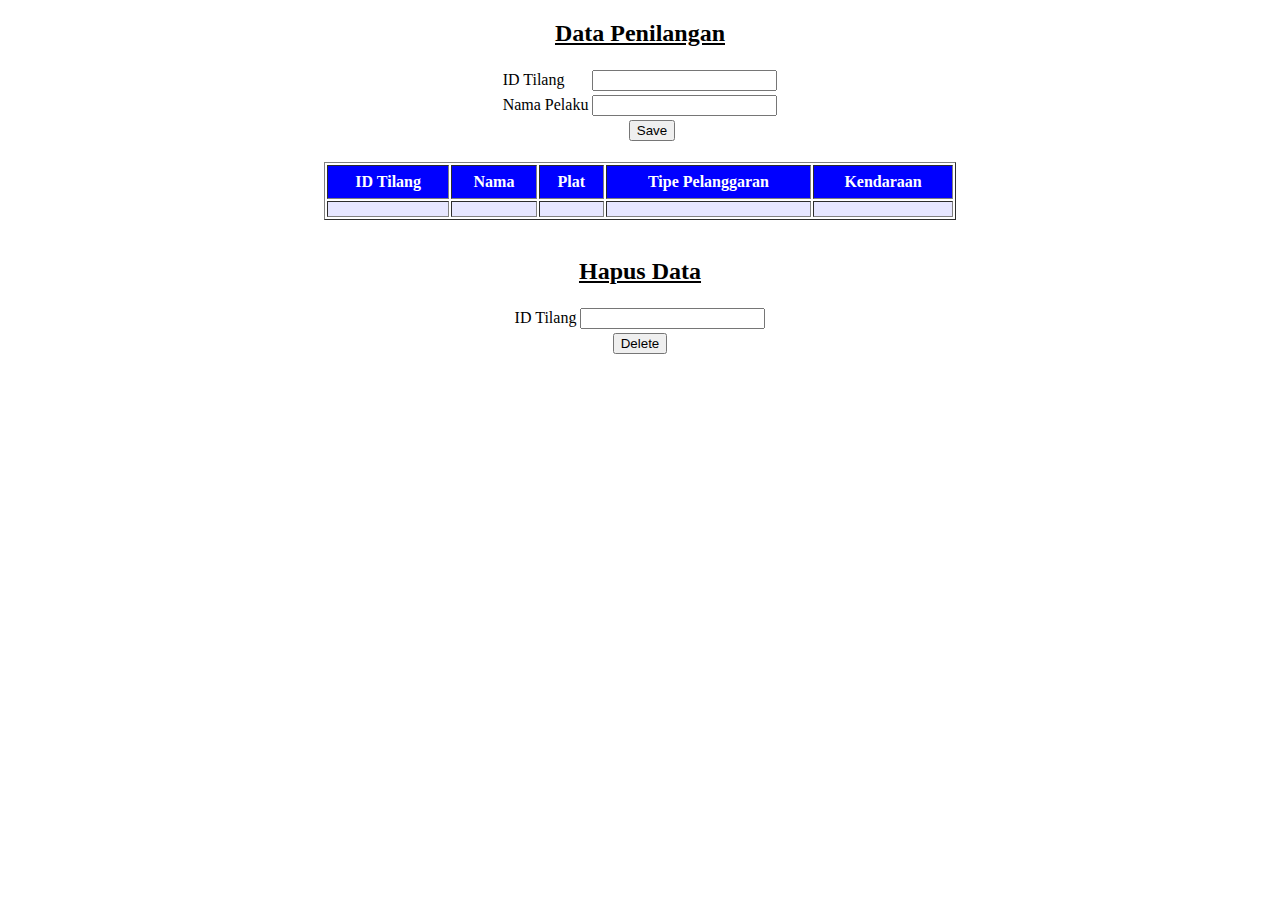
==== src/main/resources/templates/index.html @ 0ea9f507 "add index" ====
<!DOCTYPE html>
<!--
To change this license header, choose License Headers in Project Properties.
To change this template file, choose Tools | Templates
and open the template in the editor.
-->
<html>
    <head>
        <title>Data Penilangan</title>
        <meta charset="UTF-8">
        <meta name="viewport" content="width=device-width, initial-scale=1.0">
    </head>
    <body>
        <h2 align='center'><u>Data Penilangan</u></h2>
       
        <form th:object="${tilang}" th:action="@{save}" method="POST">
            <table border='0' align='center'>
                <tr>
                    <td>ID Tilang</td>
                    <td> <input type="number" th:field="*{tilangId}" /> </td> 
                </tr>
                <tr>
                    <td>Nama Pelaku</td>
                    <td><input type="text" th:field="*{tilangName}" /> </td>
                </tr>
                <tr>
                    <td colspan='2' align='center'>&ensp;&ensp;&ensp;<input type="submit" value="Save" name="Save" /></td>
                </tr>
            </table>
        </form>
        
        <br/>
        
        <table border="1" align='center' cellpadding='7' width='50%'>
            <thead>
                <tr bgcolor='blue' style='color:white'>
                    <th>ID Tilang</th>
                    <th>Nama</th>
                    <th>Plat</th>
                    <th>Tipe Pelanggaran</th>
                    <th>Kendaraan</th>
                </tr>
            </thead>
            <tbody>
                <tr bgcolor='#e6e6ff' align='center' th:each="as : ${tilangs}">
                    <td th:text="${as.tilangId}"></td>
                    <td th:text="${as.tilangName}"></td>
                    <td th:text="${as.tilangPlat}"></td>
                    <td th:text="${as.tilangPelanggaran}"></td>
                    <td th:text="${as.tilangKendaraan}"></td>
                </tr>
            </tbody>
        </table>
        <br/>
        <h2 align='center'><u>Hapus Data</u></h2>
        <form th:object="${tilang}" th:action="@{delete}" method="POST">
            <table border='0' align='center'>
                <tr>
                    <td>ID Tilang</td><td><input type="number" th:field="*{tilangId}" /></td>
                </tr>    
                <tr>
                    <td colspan='2' align='center'><input type="submit" value="Delete" name="Save" /></td>
                </tr>
            </table>
        </form>
    </body>
</html>
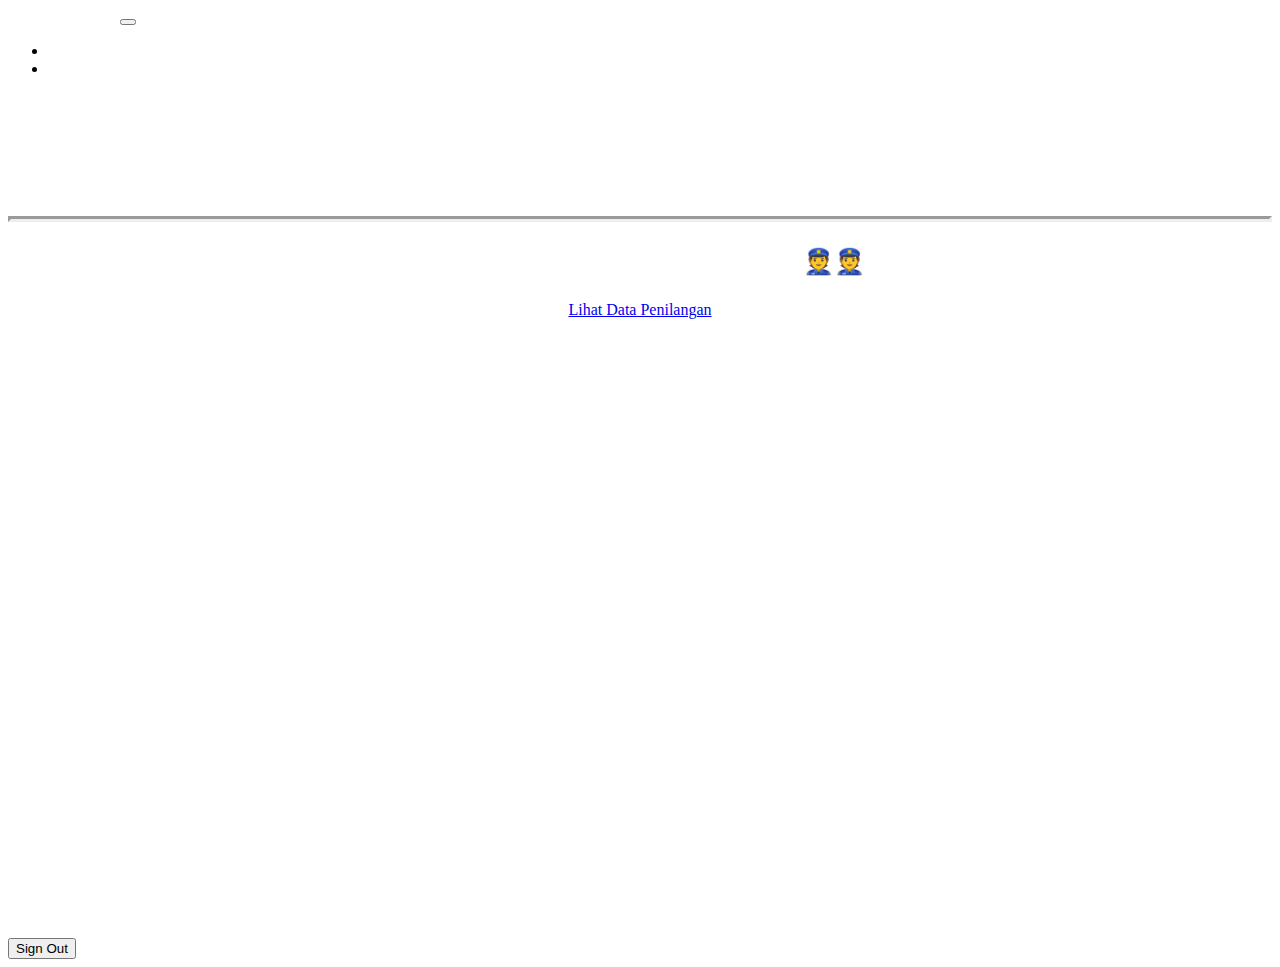
==== commit cdf78b13: "fix index" ====
--- a/src/main/resources/templates/index.html
+++ b/src/main/resources/templates/index.html
@@ -1,67 +1,45 @@
-<!DOCTYPE html>
-<!--
-To change this license header, choose License Headers in Project Properties.
-To change this template file, choose Tools | Templates
-and open the template in the editor.
--->
-<html>
+<!DOCTYPE HTML>
+<html>    
     <head>
-        <title>Data Penilangan</title>
-        <meta charset="UTF-8">
-        <meta name="viewport" content="width=device-width, initial-scale=1.0">
+        <title>Menu Penilangan</title>
+        <link rel="stylesheet" href="https://cdn.jsdelivr.net/npm/bootstrap@4.5.3/dist/css/bootstrap.min.css" integrity="sha384-TX8t27EcRE3e/ihU7zmQxVncDAy5uIKz4rEkgIXeMed4M0jlfIDPvg6uqKI2xXr2" crossorigin="anonymous">
+        <link rel="stylesheet" type="text/css" href="https://cdnjs.cloudflare.com/ajax/libs/font-awesome/4.7.0/css/font-awesome.min.css" />
     </head>
     <body>
-        <h2 align='center'><u>Data Penilangan</u></h2>
-       
-        <form th:object="${tilang}" th:action="@{save}" method="POST">
-            <table border='0' align='center'>
-                <tr>
-                    <td>ID Tilang</td>
-                    <td> <input type="number" th:field="*{tilangId}" /> </td> 
-                </tr>
-                <tr>
-                    <td>Nama Pelaku</td>
-                    <td><input type="text" th:field="*{tilangName}" /> </td>
-                </tr>
-                <tr>
-                    <td colspan='2' align='center'>&ensp;&ensp;&ensp;<input type="submit" value="Save" name="Save" /></td>
-                </tr>
-            </table>
-        </form>
+        <nav class="navbar navbar-expand-lg navbar-light bg-transparent">
+            <div class="container">
+                <a class="navbar-brand" href="/" style="color: white"><b>PENILANGAN</b></a>
+                    <button class="navbar-toggler" type="button" data-toggle="collapse" data-target="#navbarNav" aria-controls="navbarNav" aria-expanded="false" aria-label="Toggle navigation">
+                        <span class="navbar-toggler-icon"></span>
+                    </button>
+                <div class="collapse navbar-collapse" id="navbarNav">
+                    <ul class="navbar-nav ml-auto">
+                    <li class="nav-item active">
+                        <a class="nav-link" href="/" style="color: white">Beranda <span class="sr-only">(current)</span></a>
+                    </li>
+                    <li class="nav-item">
+                        <a class="nav-link" href="/tilang" style="color: white">Lihat-Data</a>
+                    </li>
+                    </ul>
+                </div>
+            </div>
+        </nav>
         
-        <br/>
+        <div class="jumbotron" style="background-image: url('https://images.unsplash.com/photo-1595946451139-ea402026bac5?ixlib=rb-1.2.1&ixid=MXwxMjA3fDB8MHxwaG90by1wYWdlfHx8fGVufDB8fHw%3D&auto=format&fit=crop&w=1489&q=80'); background-size: cover; height: 780px; text-align: center; margin-top: -120px;">
+            <div class="container">
+                <h1 class="display-4" style="color : black; margin-top: 200px"><span class="font-weight-bold" style="color: white">Penilangan BDY</span></h1>
+            <p></p>
+            <hr class="my-4" style="border-width: 3px">
+            <p class="lead" style="color: black; font-size: 25px; color: white"><b>Selamat Datang di Penilangan BDY &#128110;&#128110;</b></p>
+                <a class="btn btn-primary btn-lg font-weight-bold" style="border-radius: 25px; padding-right: 25px; padding-left: 25px; margin-top: 40px" href="/tilang" role="button">Lihat Data Penilangan</a>
+            </div>
+        </div>
         
-        <table border="1" align='center' cellpadding='7' width='50%'>
-            <thead>
-                <tr bgcolor='blue' style='color:white'>
-                    <th>ID Tilang</th>
-                    <th>Nama</th>
-                    <th>Plat</th>
-                    <th>Tipe Pelanggaran</th>
-                    <th>Kendaraan</th>
-                </tr>
-            </thead>
-            <tbody>
-                <tr bgcolor='#e6e6ff' align='center' th:each="as : ${tilangs}">
-                    <td th:text="${as.tilangId}"></td>
-                    <td th:text="${as.tilangName}"></td>
-                    <td th:text="${as.tilangPlat}"></td>
-                    <td th:text="${as.tilangPelanggaran}"></td>
-                    <td th:text="${as.tilangKendaraan}"></td>
-                </tr>
-            </tbody>
-        </table>
-        <br/>
-        <h2 align='center'><u>Hapus Data</u></h2>
-        <form th:object="${tilang}" th:action="@{delete}" method="POST">
-            <table border='0' align='center'>
-                <tr>
-                    <td>ID Tilang</td><td><input type="number" th:field="*{tilangId}" /></td>
-                </tr>    
-                <tr>
-                    <td colspan='2' align='center'><input type="submit" value="Delete" name="Save" /></td>
-                </tr>
-            </table>
+        <script src="https://code.jquery.com/jquery-3.5.1.slim.min.js" integrity="sha384-DfXdz2htPH0lsSSs5nCTpuj/zy4C+OGpamoFVy38MVBnE+IbbVYUew+OrCXaRkfj" crossorigin="anonymous"></script>
+        <script src="https://cdn.jsdelivr.net/npm/bootstrap@4.5.3/dist/js/bootstrap.bundle.min.js" integrity="sha384-ho+j7jyWK8fNQe+A12Hb8AhRq26LrZ/JpcUGGOn+Y7RsweNrtN/tE3MoK7ZeZDyx" crossorigin="anonymous"></script>
+        
+        <form th:action="@{/logout}" method="post">
+            <input type="submit" value="Sign Out"/>
         </form>
     </body>
 </html>